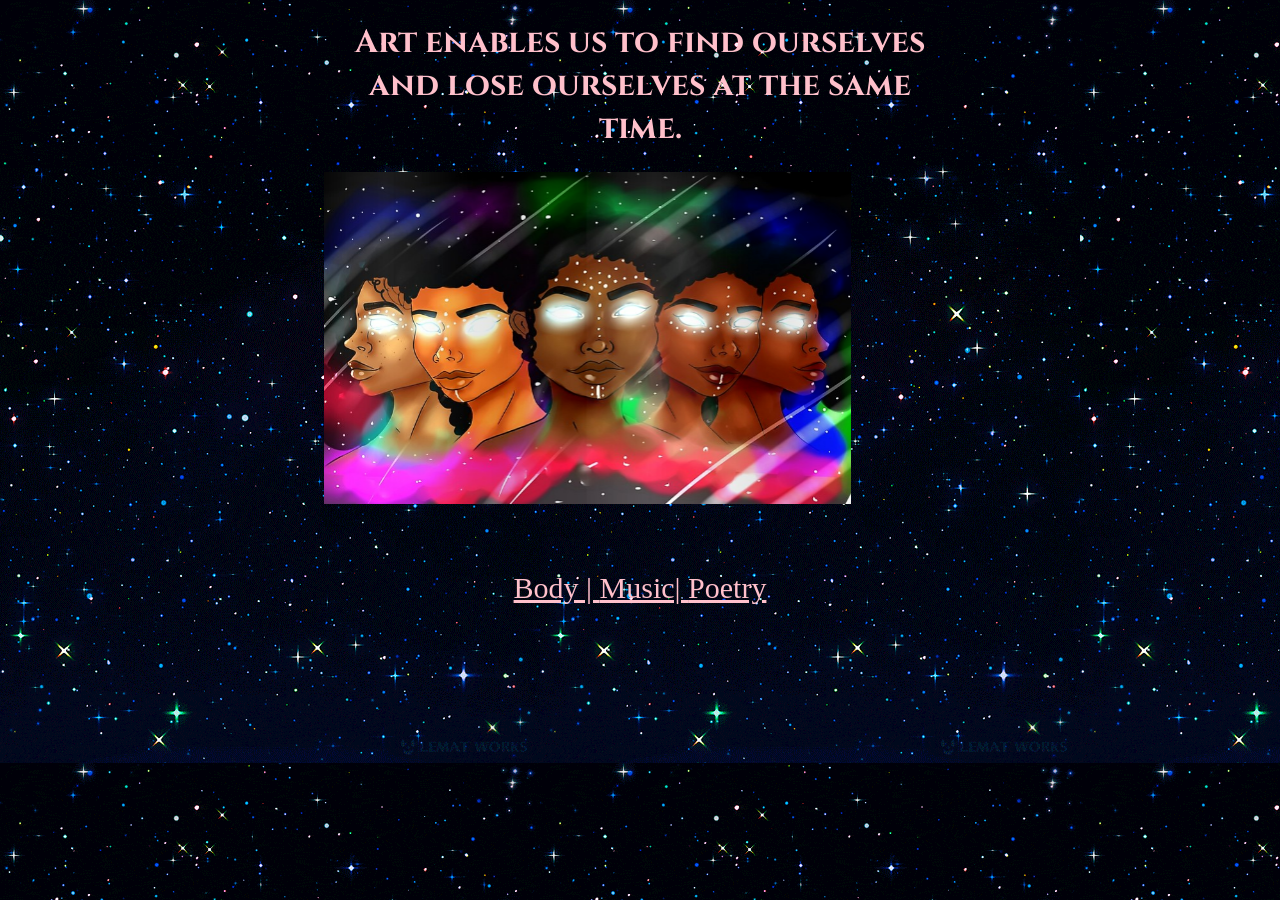
==== index.html @ 6f4887ca "minor change" ====
<!DOCTYPE html>
<html>
    <head>
        <link href="https://fonts.googleapis.com/css?family=Cinzel&display=swap" rel="stylesheet">
        <link rel="stylesheet" href="home.css">
        <title> Home </title>
    </head>
    <body>
        <div id="pic">
            <h1> Art enables us to find ourselves and lose ourselves at the same time. </h1>

            <img src="background.png">
            </div>
<div id="links">
    <a href="body.html"> Body | </a>
    <a href="music.html"> Music| </a>
    <a href="poetry.html"> Poetry  </a>
    </div>





    </body>
    </html>
---- home.css ----
body {
background-image: url("giphy.gif");
 background-color:black;
}

#pic {
  display: block;
  margin-left: auto;
  margin-right: auto;
  width:50%;
  height:100%;
padding-bottom:5%;


}

h1{
    font-family: 'Cinzel', serif;
    color:pink;
    text-align:center;

}

#links{
    text-align:center;
    text-decoration: none;
    color:pink;
    font-size:30px;
}

a {
    color:pink;
}
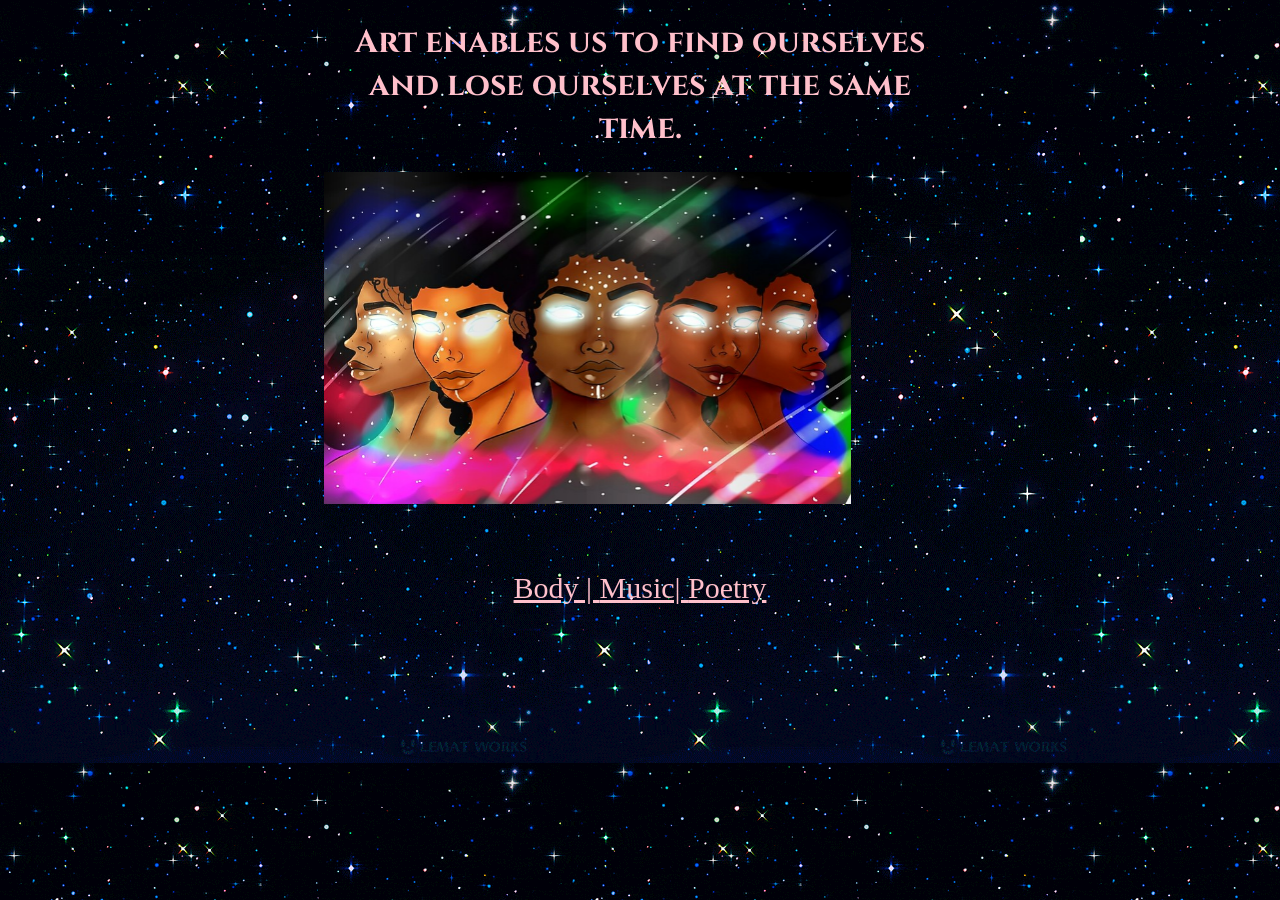
==== commit 4ad83640: "merged css pages" ====
--- a/index.html
+++ b/index.html
@@ -5,9 +5,9 @@
         <link rel="stylesheet" href="home.css">
         <title> Home </title>
     </head>
-    <body>
+    <body class="homebody">
         <div id="pic">
-            <h1> Art enables us to find ourselves and lose ourselves at the same time. </h1>
+            <h1 id="homehead"> Art enables us to find ourselves and lose ourselves at the same time. </h1>
 
             <img src="background.png">
             </div>
--- a/home.css
+++ b/home.css
@@ -1,4 +1,4 @@
-body {
+.homebody {
 background-image: url("giphy.gif");
  background-color:black;
 }
@@ -14,7 +14,7 @@
 
 }
 
-h1{
+#homehead{
     font-family: 'Cinzel', serif;
     color:pink;
     text-align:center;
@@ -31,3 +31,83 @@
 a {
     color:pink;
 }
+
+#bodyrow {
+    display:flex;
+
+}
+
+#tatcol{
+    flex:50%;
+}
+
+#bodyhead {
+    text-align:center;
+    font-family: 'Indie Flower', cursive;
+}
+
+#bodybody{
+   background-image: linear-gradient(-90deg, red, yellow);
+}
+
+
+ul{
+        font-family: 'Indie Flower', cursive;
+
+}
+
+li {
+        font-family: 'Indie Flower', cursive;
+
+}
+
+#links {
+     text-align:center;
+    text-decoration: none;
+    color:pink;
+    font-size:30px;
+}
+
+.tab{
+    border: solid black 3px;
+}
+
+#box {
+    border:solid 5px;
+}
+
+#musicp{
+     font-family: 'Indie Flower', cursive;
+     font-size:20px;
+}
+
+.mbody{
+    background-color:#ae6bcf;
+}
+
+#pics{
+    padding-right:0%;
+    padding-left:7%;
+}
+
+
+h2{
+    text-align:center;
+
+}
+
+h5{
+    text-align:center;
+}
+
+#pbody {
+     background-image: linear-gradient(180deg,#f5f073, #f5ef62,#f2e91d, #f2e800);
+}
+
+.right{
+    float:right;
+}
+
+.stanza{
+    text-align:center;
+}
